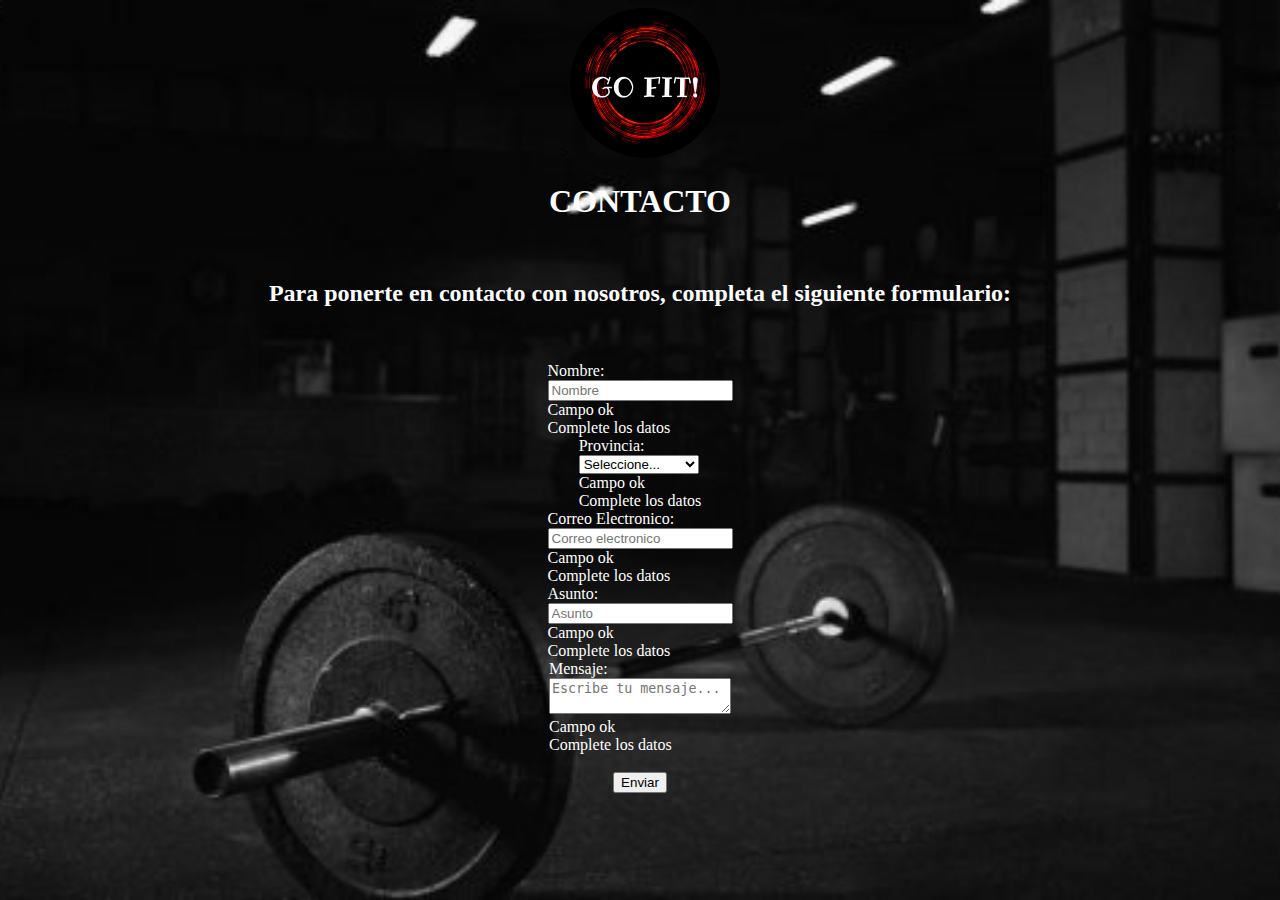
==== progranmacionweb/contactanos!.html @ 69122183 "formularios con bootstrap" ====
<!DOCTYPE html>
<html>
    <head>
        <meta charset="utf-8">
        <title>Contactanos!</title>
        <link rel="stylesheet" href="css/formulario.css">
        <link href="https://cdn.jsdelivr.net/npm/bootstrap@5.1.3/dist/css/bootstrap.min.css" rel="stylesheet" 
        integrity="sha384-1BmE4kWBq78iYhFldvKuhfTAU6auU8tT94WrHftjDbrCEXSU1oBoqyl2QvZ6jIW3" crossorigin="anonymous">

    </head>
    <body>
        <div class="RegistroGoFit">

                 <center> ><img src="img/LOGO.png" alt="imagenes" class="Logo" ></center>
                 <center><h1>CONTACTO</h1> </center><br>
                 <center><h2>Para ponerte en contacto con nosotros, completa el siguiente formulario:</h2></center> 
        
            <div class="container"
             <div class="row"
                <div class="col"
                    <div class="shadow p-3 mb-5 bg-white rounded"

                        <center> <form class="row-g3 needs-validation"novalidate>
                                <div class="col-md-6"
                                    <label for="nombre">Nombre:</label><br>
                                    <input type="text" class=form-control placeholder="Nombre"name="nombre" id="nombre" required> 
                                    <div class="valid-feedback">Campo ok</div>
                                    <div class="invalid-feedback">Complete los datos</div>
                                </div>
                                <div class="col-md-6"
                                    <label for="provincia">Provincia:</label><br>
                                    <select name="provincia" class="form-control form-select"   id="provincia" required ><br>
                                        <option selected disabled value=""> Seleccione...</option>
                                        <option>Córdoba</option>
                                        <option>Misiones</option>
                                        <option>Santa Fe</option>
                                        <option>Buenos Aires</option>
                                        <option>Tierra del Fuego</option>
                                        <option>Salta</option>
                                        
                                    </select>
                                    <div class="valid-feedback">Campo ok</div>
                                    <div class="invalid-feedback">Complete los datos</div>
                                </div> 
                                <div class="col-md-6"
                                    <label for="email">Correo Electronico:</label><br>
                                    <input type="email" class=form-control  placeholder="Correo electronico"name="email" id="email"required>
                                    <div class="valid-feedback">Campo ok</div>
                                    <div class="invalid-feedback">Complete los datos</div>
                                </div>
                                <div class="col-md-6"
                                    <label for="asunto">Asunto:</label><br>
                                    <input type="text" class=form-control placeholder="Asunto" name="asunto" id="asunto" required>
                                    <div class="valid-feedback">Campo ok</div>
                                    <div class="invalid-feedback">Complete los datos</div>
                                </div>
                                <div class="col-md-6"
                                    <label for="mensaje">Mensaje:</label><br>
                                    <textarea class=form-control placeholder="Escribe tu mensaje..." name="mensaje" id="mensaje"></textarea>
                                    <div class="valid-feedback">Campo ok</div>
                                    <div class="invalid-feedback">Complete los datos</div>
                                </div><br>
                            <button type="submit" class="btn btn-danger"  type="button"> Enviar</button>
                            
                        </form></center>
                    </div>    
                 </div>
            </div>    
     </div>
        <script src="https://cdn.jsdelivr.net/npm/bootstrap@5.1.3/dist/js/bootstrap.bundle.min.js" 
        integrity="sha384-ka7Sk0Gln4gmtz2MlQnikT1wXgYsOg+OMhuP+IlRH9sENBO0LRn5q+8nbTov4+1p" crossorigin="anonymous"></script>
<script>
// Example starter JavaScript for disabling form submissions if there are invalid fields
(function () {
'use strict'


// Fetch all the forms we want to apply custom Bootstrap validation styles to
var forms = document.querySelectorAll('.needs-validation')

// Loop over them and prevent submission
Array.prototype.slice.call(forms)
.forEach(function (form) {
form.addEventListener('submit', function (event) {
if (!form.checkValidity()) {
  event.preventDefault()
  event.stopPropagation()
  
}else{
    alert("Gracias por comunicarte nos contactaremos a la brevedad")
  
}

form.classList.add('was-validated')
}, false)
})
})()
</script>
     </body>
               
</html>
---- progranmacionweb/css/formulario.css ----
body{  
    background: url(../img/loginFondo.jpg) no-repeat center  center fixed;
    background-size:cover ;
   
    
}

.Logo{
    width: 150px;
    height: 150px;
    border-radius: 50%;
    top: 50px;
}
h1{
    color: white
}
  
    h2{
        color: white;
    }

form{

  background: rgba(0,-0,-0,-.1);
  border-radius:10px;
    padding:35px;
    box-shadow: 0 0 30px rgba(0,-0,-0,-0.568);
    color:white;
    width: 100%;
    max-width: 600px;
    margin: 0 auto;
    display: flex;
    flex-direction: column;
    justify-content: center;
    align-items: center;
    
}

label,p{
    color: white;
}
.REGISTRARSE{
    border: 5px groove;  
}
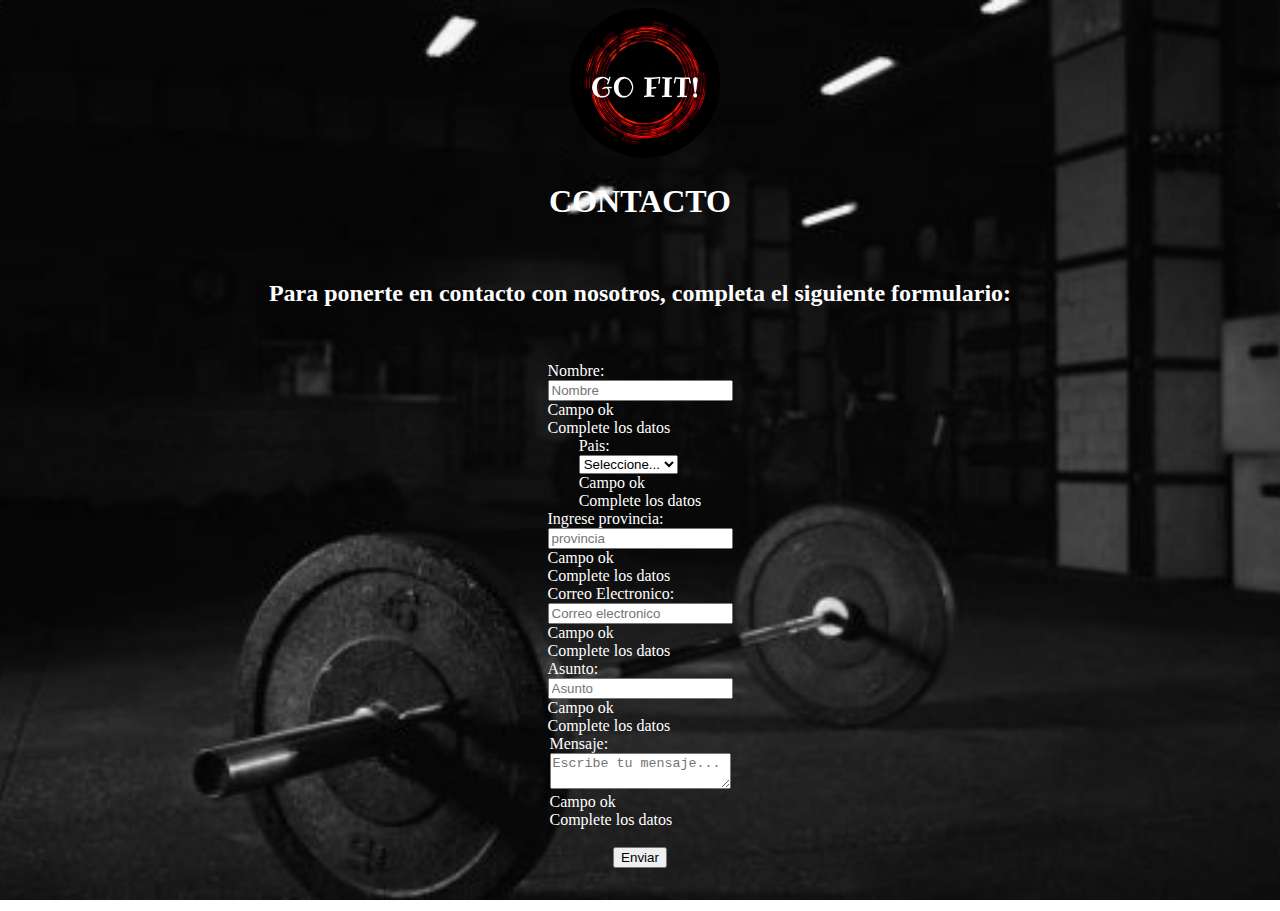
==== commit f4469701: "actualizo nuevamente" ====
--- a/progranmacionweb/contactanos!.html
+++ b/progranmacionweb/contactanos!.html
@@ -28,17 +28,22 @@
                                     <div class="invalid-feedback">Complete los datos</div>
                                 </div>
                                 <div class="col-md-6"
-                                    <label for="provincia">Provincia:</label><br>
-                                    <select name="provincia" class="form-control form-select"   id="provincia" required ><br>
-                                        <option selected disabled value=""> Seleccione...</option>
-                                        <option>Córdoba</option>
-                                        <option>Misiones</option>
-                                        <option>Santa Fe</option>
-                                        <option>Buenos Aires</option>
-                                        <option>Tierra del Fuego</option>
-                                        <option>Salta</option>
-                                        
-                                    </select>
+                                    <label for="pais">Pais:</label><br>
+                                     <select name="pais" class="form-control form-select"   id="pais" required ><br>
+                                            <option selected disabled value=""> Seleccione...</option>
+                                            <option>Argentina</option>
+                                            <option>Mexico</option>
+                                            <option>Peru</option>
+                                            <option>Chile</option>
+                                            <option>Bolivia</option>
+                                            <option>otro..</option>  
+                                     </select>
+                                    <div class="valid-feedback">Campo ok</div>
+                                    <div class="invalid-feedback">Complete los datos</div>
+                                </div> 
+                                <div class="col-md-6"
+                                    <label for="provincia">Ingrese provincia:</label><br>
+                                    <input type="text" class=form-control placeholder="provincia"name="provincia" id="provincia" required>   
                                     <div class="valid-feedback">Campo ok</div>
                                     <div class="invalid-feedback">Complete los datos</div>
                                 </div> 
@@ -60,7 +65,7 @@
                                     <div class="valid-feedback">Campo ok</div>
                                     <div class="invalid-feedback">Complete los datos</div>
                                 </div><br>
-                            <button type="submit" class="btn btn-danger"  type="button"> Enviar</button>
+                            <button type="submit"    class="btn btn-danger"  type="button"> Enviar</button>
                             
                         </form></center>
                     </div>    
@@ -87,7 +92,7 @@
   event.stopPropagation()
   
 }else{
-    alert("Gracias por comunicarte nos contactaremos a la brevedad")
+    alert("Gracias por comunicarte, nos contactaremos a la brevedad")
   
 }
 
--- a/progranmacionweb/css/formulario.css
+++ b/progranmacionweb/css/formulario.css
@@ -42,3 +42,4 @@
 .REGISTRARSE{
     border: 5px groove;  
 }
+.button{submit
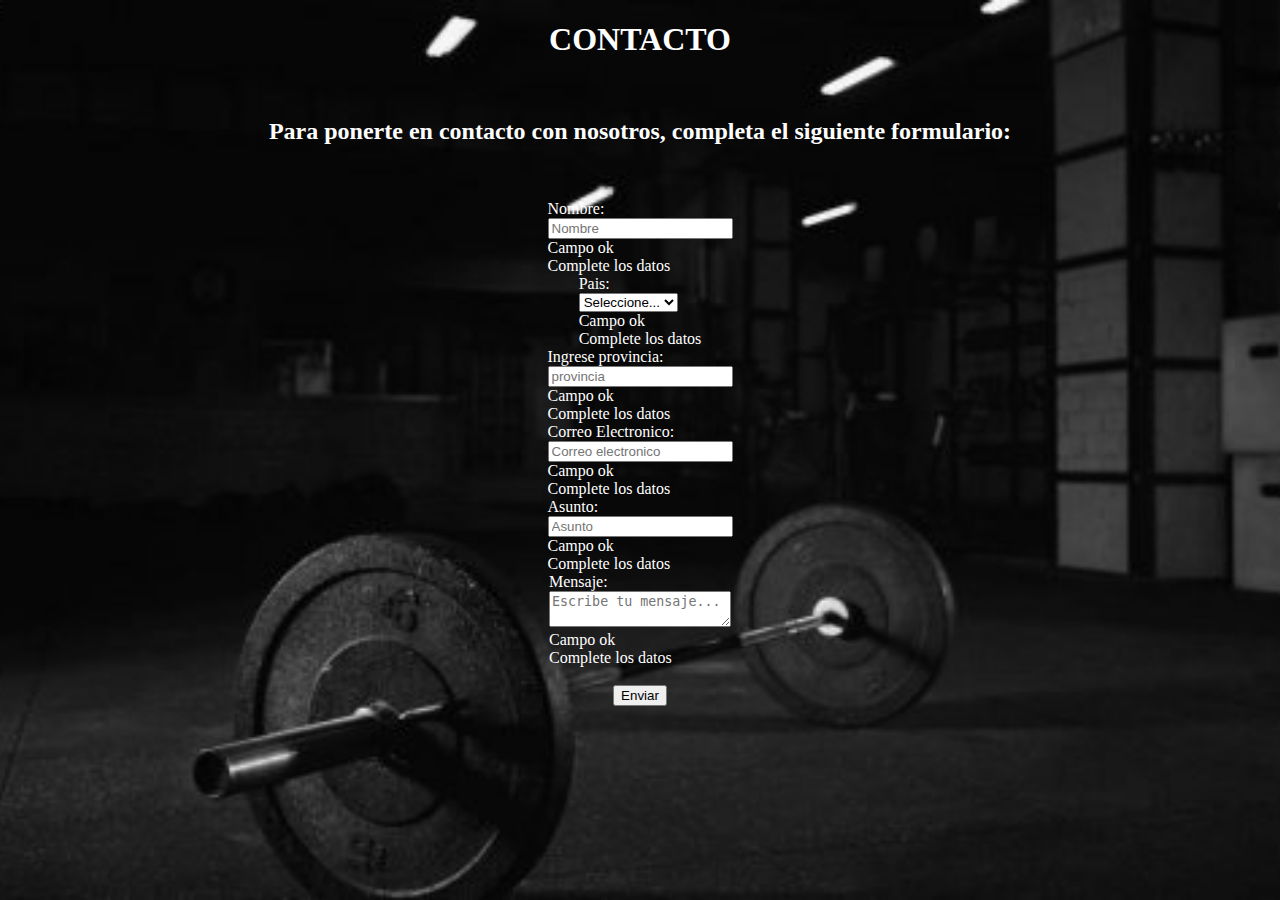
==== commit c674d007: "." ====
--- a/progranmacionweb/contactanos!.html
+++ b/progranmacionweb/contactanos!.html
@@ -9,7 +9,7 @@
 
     </head>
     <body>
-        <div class="RegistroGoFit">
+        <div class="Contactanos>
 
                  <center> ><img src="img/LOGO.png" alt="imagenes" class="Logo" ></center>
                  <center><h1>CONTACTO</h1> </center><br>
--- a/progranmacionweb/css/formulario.css
+++ b/progranmacionweb/css/formulario.css
@@ -1,8 +1,7 @@
 body{  
     background: url(../img/loginFondo.jpg) no-repeat center  center fixed;
     background-size:cover ;
-   
-    
+
 }
 
 .Logo{
@@ -15,9 +14,9 @@
     color: white
 }
   
-    h2{
-        color: white;
-    }
+h2{
+     color: white;
+ }
 
 form{
 
@@ -32,8 +31,7 @@
     display: flex;
     flex-direction: column;
     justify-content: center;
-    align-items: center;
-    
+    align-items: center;    
 }
 
 label,p{
@@ -41,5 +39,4 @@
 }
 .REGISTRARSE{
     border: 5px groove;  
-}
-.button{submit
+}